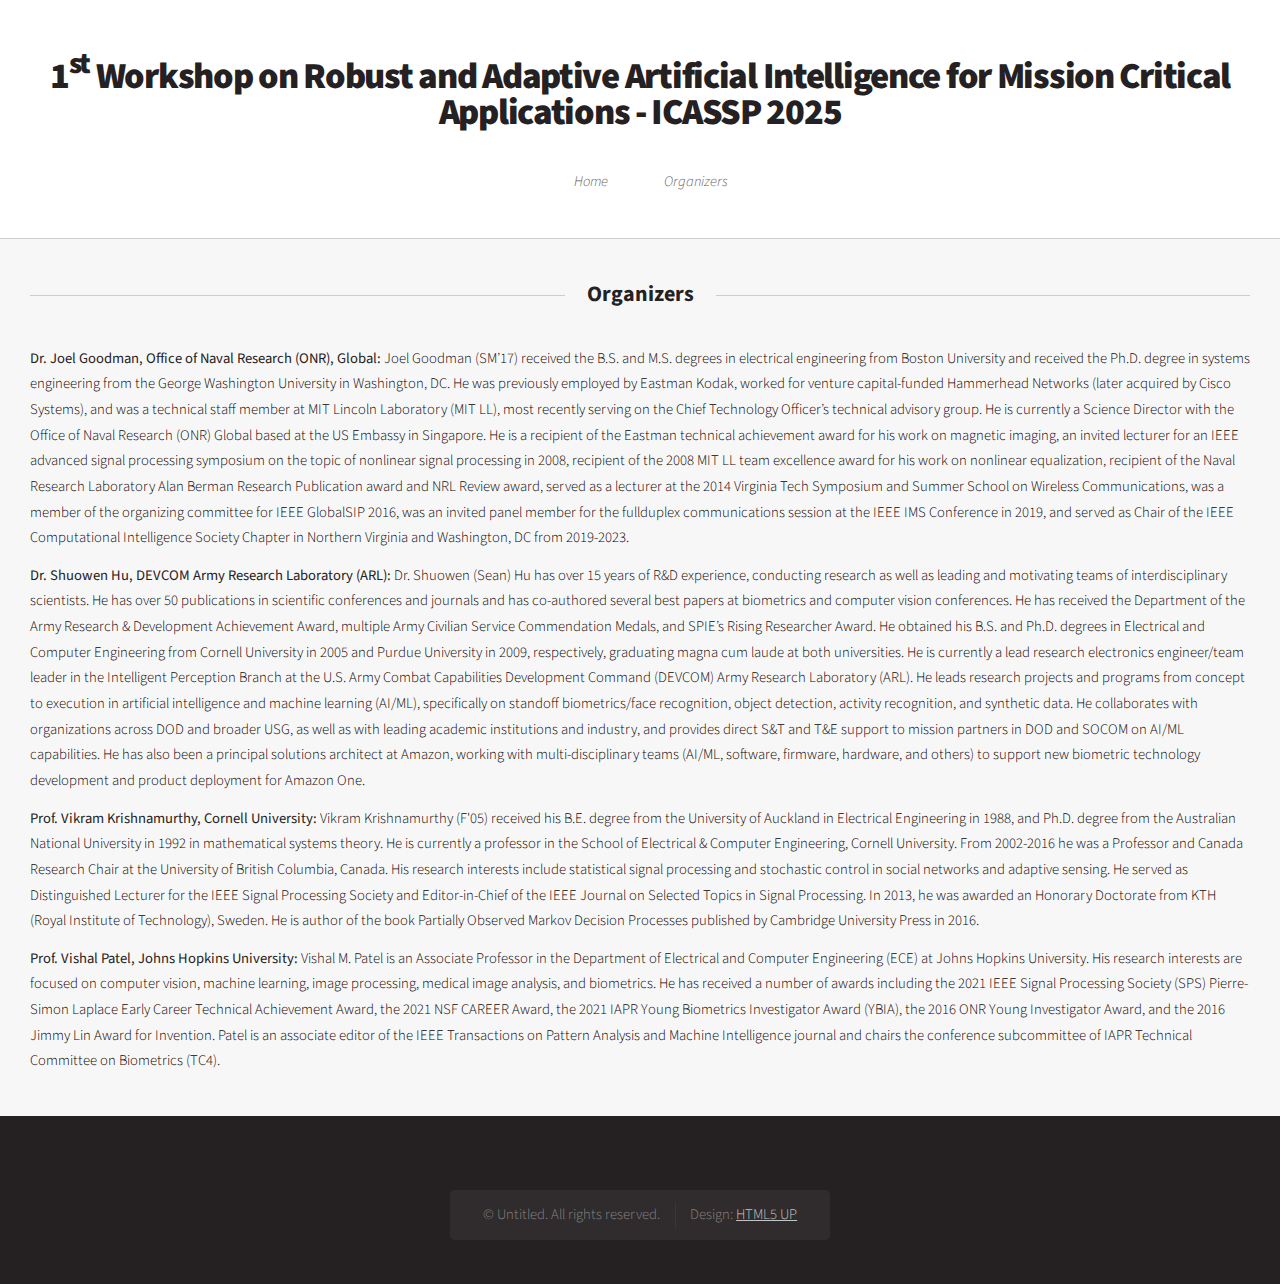
==== organizers.html @ b42a3856 "add website files" ====
<!DOCTYPE HTML>
<!--
	Dopetrope by HTML5 UP
	html5up.net | @ajlkn
	Free for personal and commercial use under the CCA 3.0 license (html5up.net/license)
-->
<html>
	<head>
		<title>Organizers</title>
		<meta charset="utf-8" />
		<meta name="viewport" content="width=device-width, initial-scale=1, user-scalable=no" />
		<link rel="stylesheet" href="assets/css/main.css" />
	</head>
	<body class="index is-preload">
		<div id="page-wrapper">

			<!-- Header -->
				<section id="header">

					<!-- Logo -->
						<h1><a href="index.html">1<sup>st</sup> Workshop on Robust and Adaptive Artificial Intelligence for Mission Critical Applications - ICASSP 2025</a></h1>
					<!-- Nav -->
						<nav id="nav">
							<ul>
                                <li><a href="index.html">Home</a></li>
                                <li><a href="organizers.html">Organizers</a></li>
							</ul>
						</nav>
                </section>
                
			<!-- Main -->
            <section id="main">
                <div class="container">
                    <div class="row">
                        <div class="col-12">

                            <!-- Content -->
                                <section>
                                    <div class="row">
                                        <div class="col-12">
                                            <header class="major">
                                                <h2>Organizers</h2>
                                            </header>
                                            <p><b>Dr. Joel Goodman, Office of Naval Research (ONR), Global: </b>Joel Goodman (SM’17) received the B.S. and M.S. degrees in electrical engineering from Boston University and
                                                received the Ph.D. degree in systems engineering from the George Washington University in Washington, DC.
                                                He was previously employed by Eastman Kodak, worked for venture capital-funded Hammerhead Networks
                                                (later acquired by Cisco Systems), and was a technical staff member at MIT Lincoln Laboratory (MIT LL), most
                                                recently serving on the Chief Technology Officer’s technical advisory group. He is currently a Science Director
                                                with the Office of Naval Research (ONR) Global based at the US Embassy in Singapore. He is a recipient of the
                                                Eastman technical achievement award for his work on magnetic imaging, an invited lecturer for an IEEE
                                                advanced signal processing symposium on the topic of nonlinear signal processing in 2008, recipient of the
                                                2008 MIT LL team excellence award for his work on nonlinear equalization, recipient of the Naval Research
                                                Laboratory Alan Berman Research Publication award and NRL Review award, served as a lecturer at the 2014
                                                
                                                Virginia Tech Symposium and Summer School on Wireless Communications, was a member of the organizing
                                                committee for IEEE GlobalSIP 2016, was an invited panel member for the fullduplex communications session
                                                at the IEEE IMS Conference in 2019, and served as Chair of the IEEE Computational Intelligence Society
                                                Chapter in Northern Virginia and Washington, DC from 2019-2023.
                                            </p>
                                            
                                            <p><b>Dr. Shuowen Hu, DEVCOM Army Research Laboratory (ARL): </b>
                                                Dr. Shuowen (Sean) Hu has over 15 years of R&D experience, conducting research as well as leading and
                                                motivating teams of interdisciplinary scientists. He has over 50 publications in scientific conferences and
                                                journals and has co-authored several best papers at biometrics and computer vision conferences. He has
                                                received the Department of the Army Research & Development Achievement Award, multiple Army Civilian
                                                Service Commendation Medals, and SPIE’s Rising Researcher Award. He obtained his B.S. and Ph.D. degrees
                                                in Electrical and Computer Engineering from Cornell University in 2005 and Purdue University in 2009,
                                                respectively, graduating magna cum laude at both universities. He is currently a lead research electronics
                                                engineer/team leader in the Intelligent Perception Branch at the U.S. Army Combat Capabilities Development
                                                Command (DEVCOM) Army Research Laboratory (ARL). He leads research projects and programs from
                                                concept to execution in artificial intelligence and machine learning (AI/ML), specifically on standoff
                                                biometrics/face recognition, object detection, activity recognition, and synthetic data. He collaborates with
                                                organizations across DOD and broader USG, as well as with leading academic institutions and industry, and
                                                provides direct S&T and T&E support to mission partners in DOD and SOCOM on AI/ML capabilities. He has
                                                also been a principal solutions architect at Amazon, working with multi-disciplinary teams (AI/ML, software,
                                                firmware, hardware, and others) to support new biometric technology development and product deployment
                                                for Amazon One.
                                            </p>

                                            <p>
                                                <b>Prof. Vikram Krishnamurthy, Cornell University: </b>
                                                Vikram Krishnamurthy (F'05) received his B.E. degree from the University of Auckland in Electrical Engineering
                                                in 1988, and Ph.D. degree from the Australian National University
                                                in 1992 in mathematical systems theory. He is currently a professor in the School of Electrical & Computer
                                                Engineering, Cornell University. From 2002-2016 he was a Professor and Canada Research Chair at the
                                                University of British Columbia, Canada. His research interests include statistical signal processing and
                                                stochastic control in social networks and adaptive sensing. He served as Distinguished Lecturer for the IEEE
                                                Signal Processing Society and Editor-in-Chief of the IEEE Journal on Selected Topics in Signal Processing.
                                                In 2013, he was awarded an Honorary Doctorate from KTH (Royal Institute of Technology), Sweden. He is
                                                author of the book Partially Observed Markov Decision Processes published by Cambridge University Press in
                                                2016.
                                            </p>
                                            <p>
                                                <b>Prof. Vishal Patel, Johns Hopkins University: </b>
                                                Vishal M. Patel is an Associate Professor in the Department of Electrical and Computer Engineering (ECE) at
                                                Johns Hopkins University. His research interests are focused on computer vision, machine learning, image
                                                processing, medical image analysis, and biometrics. He has received a number of awards including the 2021
                                                IEEE Signal Processing Society (SPS) Pierre-Simon Laplace Early Career Technical Achievement Award, the
                                                2021 NSF CAREER Award, the 2021 IAPR Young Biometrics Investigator Award (YBIA), the 2016 ONR Young
                                                Investigator Award, and the 2016 Jimmy Lin Award for Invention. Patel is an associate editor of the IEEE
                                                Transactions on Pattern Analysis and Machine Intelligence journal and chairs the conference subcommittee
                                                of IAPR Technical Committee on Biometrics (TC4).
                                            </p>
                                        </div>
                                    </div>
                                </section>
                                
                        </div>
                    </div>
                </div>
            </section>

        <!-- Footer -->
            <section id="footer">
                <div class="container">
                    <div class="row">
                        <div class="col-4 col-12-medium">
                            <!-- <section>
                                <ul class="social">
                                    <li><a class="icon brands fa-facebook-f" href="#"><span class="label">Facebook</span></a></li>
                                    <li><a class="icon brands fa-twitter" href="#"><span class="label">Twitter</span></a></li>
                                    <li><a class="icon brands fa-dribbble" href="#"><span class="label">Dribbble</span></a></li>
                                    <li><a class="icon brands fa-tumblr" href="#"><span class="label">Tumblr</span></a></li>
                                    <li><a class="icon brands fa-linkedin-in" href="#"><span class="label">LinkedIn</span></a></li>
                                </ul>
                            </section> -->
                        </div>
                        <div class="col-12">

                            <!-- Copyright -->
                                <div id="copyright">
                                    <ul class="links">
                                        <li>&copy; Untitled. All rights reserved.</li><li>Design: <a href="http://html5up.net">HTML5 UP</a></li>
                                    </ul>
                                </div>
                        </div>
                    </div>
                </div>
            </section>

    </div>

    <!-- Scripts -->
        <script src="assets/js/jquery.min.js"></script>
        <script src="assets/js/jquery.dropotron.min.js"></script>
        <script src="assets/js/browser.min.js"></script>
        <script src="assets/js/breakpoints.min.js"></script>
        <script src="assets/js/util.js"></script>
        <script src="assets/js/main.js"></script>

</body>
</html>
---- assets/css/main.css ----
@import url("fontawesome-all.min.css");
@import url("https://fonts.googleapis.com/css?family=Source+Sans+Pro:300,400,700,900,300italic");

/*
	Dopetrope by HTML5 UP
	html5up.net | @ajlkn
	Free for personal and commercial use under the CCA 3.0 license (html5up.net/license)
*/

html, body, div, span, applet, object,
iframe, h1, h2, h3, h4, h5, h6, p, blockquote,
pre, a, abbr, acronym, address, big, cite,
code, del, dfn, em, img, ins, kbd, q, s, samp,
small, strike, strong, sub, sup, tt, var, b,
u, i, center, dl, dt, dd, ol, ul, li, fieldset,
form, label, legend, table, caption, tbody,
tfoot, thead, tr, th, td, article, aside,
canvas, details, embed, figure, figcaption,
footer, header, hgroup, menu, nav, output, ruby,
section, summary, time, mark, audio, video {
	margin: 0;
	padding: 0;
	border: 0;
	font-size: 100%;
	font: inherit;
	vertical-align: baseline;}

article, aside, details, figcaption, figure,
footer, header, hgroup, menu, nav, section {
	display: block;}

body {
	line-height: 1;
}

ol, ul {
	list-style: none;
}

blockquote, q {
	quotes: none;
}

	blockquote:before, blockquote:after, q:before, q:after {
		content: '';
		content: none;
	}

table {
	border-collapse: collapse;
	border-spacing: 0;
}

body {
	-webkit-text-size-adjust: none;
}

mark {
	background-color: transparent;
	color: inherit;
}

input::-moz-focus-inner {
	border: 0;
	padding: 0;
}

input, select, textarea {
	-moz-appearance: none;
	-webkit-appearance: none;
	-ms-appearance: none;
	appearance: none;
}

/* Basic */

	html {
		box-sizing: border-box;
	}

	*, *:before, *:after {
		box-sizing: inherit;
	}

	body {
		background: #252122;
		/*background-image: url("images/bg02.png");*/
	}

		body.is-preload *, body.is-preload *:before, body.is-preload *:after {
			-moz-animation: none !important;
			-webkit-animation: none !important;
			-ms-animation: none !important;
			animation: none !important;
			-moz-transition: none !important;
			-webkit-transition: none !important;
			-ms-transition: none !important;
			transition: none !important;
		}

	body, input, textarea, select {
		font-family: 'Source Sans Pro';
		font-weight: 300;
		color: #0c0101;
		font-size: 14pt;
		line-height: 1.75em;
	}

	strong, b {
		color: #252122;
		font-weight: 400;
	}

	i, em {
		font-style: italic;
	}

	sub {
		position: relative;
		top: 0.5em;
		font-size: 0.8em;
	}

	sup {
		position: relative;
		top: -0.5em;
		font-size: 0.8em;
	}

	blockquote {
		border-left: solid 0.75em #dddddd;
		padding: 1em 0 1em 1.5em;
		font-style: italic;
	}

	h1, h2, h3, h4, h5, h6 {
		color: #252122;
		font-weight: 700;
	}

	h1 a, h2 a, h3 a, h4 a, h5 a, h6 a {
		color: inherit;
		text-decoration: none;
	}

	h2 {
		font-size: 1.5em;
	}

	h3 {
		font-size: 1.35em;
	}

	a {
		color: #d52349;
		text-decoration: underline;
	}

		a:hover {
			text-decoration: none;
		}

	br.clear {
		clear: both;
	}

	hr {
		border: 0;
		border-top: solid 1px #dddddd;
		height: 1px;
		margin: 2em 0 2em 0;
	}

	p, ul, ol, dl, table {
		margin-bottom: 0.8em;
	}

/* Container */

	.container {
		margin: 0 auto;
		max-width: 100%;
		width: 70em;
	}

		@media screen and (max-width: 1680px) {

			.container {
				width: 70em;
			}

		}

		@media screen and (max-width: 1280px) {

			.container {
				width: calc(100% - 60px);
			}

		}

		@media screen and (max-width: 980px) {

			.container {
				width: calc(100% - 80px);
			}

		}

		@media screen and (max-width: 736px) {

			.container {
				width: calc(100% - 40px);
			}

		}

/* Row */

	.row {
		display: flex;
		flex-wrap: wrap;
		box-sizing: border-box;
		align-items: stretch;
	}

		.row > * {
			box-sizing: border-box;
		}

		.row.gtr-uniform > * > :last-child {
			margin-bottom: 0;
		}

		.row.aln-left {
			justify-content: flex-start;
		}

		.row.aln-center {
			justify-content: center;
		}

		.row.aln-right {
			justify-content: flex-end;
		}

		.row.aln-top {
			align-items: flex-start;
		}

		.row.aln-middle {
			align-items: center;
		}

		.row.aln-bottom {
			align-items: flex-end;
		}

		.row > .imp {
			order: -1;
		}

		.row > .col-1 {
			width: 8.33333%;
		}

		.row > .off-1 {
			margin-left: 8.33333%;
		}

		.row > .col-2 {
			width: 16.66667%;
		}

		.row > .off-2 {
			margin-left: 16.66667%;
		}

		.row > .col-3 {
			width: 25%;
		}

		.row > .off-3 {
			margin-left: 25%;
		}

		.row > .col-4 {
			width: 33.33333%;
		}

		.row > .off-4 {
			margin-left: 33.33333%;
		}

		.row > .col-5 {
			width: 41.66667%;
		}

		.row > .off-5 {
			margin-left: 41.66667%;
		}

		.row > .col-6 {
			width: 50%;
		}

		.row > .off-6 {
			margin-left: 50%;
		}

		.row > .col-7 {
			width: 58.33333%;
		}

		.row > .off-7 {
			margin-left: 58.33333%;
		}

		.row > .col-8 {
			width: 66.66667%;
		}

		.row > .off-8 {
			margin-left: 66.66667%;
		}

		.row > .col-9 {
			width: 75%;
		}

		.row > .off-9 {
			margin-left: 75%;
		}

		.row > .col-10 {
			width: 83.33333%;
		}

		.row > .off-10 {
			margin-left: 83.33333%;
		}

		.row > .col-11 {
			width: 91.66667%;
		}

		.row > .off-11 {
			margin-left: 91.66667%;
		}

		.row > .col-12 {
			width: 100%;
		}

		.row > .off-12 {
			margin-left: 100%;
		}

		.row.gtr-0 {
			margin-top: 0px;
			margin-left: 0px;
		}

			.row.gtr-0 > * {
				padding: 0px 0 0 0px;
			}

			.row.gtr-0.gtr-uniform {
				margin-top: 0px;
			}

				.row.gtr-0.gtr-uniform > * {
					padding-top: 0px;
				}

		.row.gtr-25 {
			margin-top: -12.5px;
			margin-left: -12.5px;
		}

			.row.gtr-25 > * {
				padding: 12.5px 0 0 12.5px;
			}

			.row.gtr-25.gtr-uniform {
				margin-top: -12.5px;
			}

				.row.gtr-25.gtr-uniform > * {
					padding-top: 12.5px;
				}

		.row.gtr-50 {
			margin-top: -25px;
			margin-left: -25px;
		}

			.row.gtr-50 > * {
				padding: 25px 0 0 25px;
			}

			.row.gtr-50.gtr-uniform {
				margin-top: -25px;
			}

				.row.gtr-50.gtr-uniform > * {
					padding-top: 25px;
				}

		.row {
			margin-top: -50px;
			margin-left: -50px;
		}

			.row > * {
				padding: 50px 0 0 50px;
			}

			.row.gtr-uniform {
				margin-top: -50px;
			}

				.row.gtr-uniform > * {
					padding-top: 50px;
				}

		.row.gtr-150 {
			margin-top: -75px;
			margin-left: -75px;
		}

			.row.gtr-150 > * {
				padding: 75px 0 0 75px;
			}

			.row.gtr-150.gtr-uniform {
				margin-top: -75px;
			}

				.row.gtr-150.gtr-uniform > * {
					padding-top: 75px;
				}

		.row.gtr-200 {
			margin-top: -100px;
			margin-left: -100px;
		}

			.row.gtr-200 > * {
				padding: 100px 0 0 100px;
			}

			.row.gtr-200.gtr-uniform {
				margin-top: -100px;
			}

				.row.gtr-200.gtr-uniform > * {
					padding-top: 100px;
				}

		@media screen and (max-width: 1680px) {

			.row {
				display: flex;
				flex-wrap: wrap;
				box-sizing: border-box;
				align-items: stretch;
			}

				.row > * {
					box-sizing: border-box;
				}

				.row.gtr-uniform > * > :last-child {
					margin-bottom: 0;
				}

				.row.aln-left {
					justify-content: flex-start;
				}

				.row.aln-center {
					justify-content: center;
				}

				.row.aln-right {
					justify-content: flex-end;
				}

				.row.aln-top {
					align-items: flex-start;
				}

				.row.aln-middle {
					align-items: center;
				}

				.row.aln-bottom {
					align-items: flex-end;
				}

				.row > .imp-xlarge {
					order: -1;
				}

				.row > .col-1-xlarge {
					width: 8.33333%;
				}

				.row > .off-1-xlarge {
					margin-left: 8.33333%;
				}

				.row > .col-2-xlarge {
					width: 16.66667%;
				}

				.row > .off-2-xlarge {
					margin-left: 16.66667%;
				}

				.row > .col-3-xlarge {
					width: 25%;
				}

				.row > .off-3-xlarge {
					margin-left: 25%;
				}

				.row > .col-4-xlarge {
					width: 33.33333%;
				}

				.row > .off-4-xlarge {
					margin-left: 33.33333%;
				}

				.row > .col-5-xlarge {
					width: 41.66667%;
				}

				.row > .off-5-xlarge {
					margin-left: 41.66667%;
				}

				.row > .col-6-xlarge {
					width: 50%;
				}

				.row > .off-6-xlarge {
					margin-left: 50%;
				}

				.row > .col-7-xlarge {
					width: 58.33333%;
				}

				.row > .off-7-xlarge {
					margin-left: 58.33333%;
				}

				.row > .col-8-xlarge {
					width: 66.66667%;
				}

				.row > .off-8-xlarge {
					margin-left: 66.66667%;
				}

				.row > .col-9-xlarge {
					width: 75%;
				}

				.row > .off-9-xlarge {
					margin-left: 75%;
				}

				.row > .col-10-xlarge {
					width: 83.33333%;
				}

				.row > .off-10-xlarge {
					margin-left: 83.33333%;
				}

				.row > .col-11-xlarge {
					width: 91.66667%;
				}

				.row > .off-11-xlarge {
					margin-left: 91.66667%;
				}

				.row > .col-12-xlarge {
					width: 100%;
				}

				.row > .off-12-xlarge {
					margin-left: 100%;
				}

				.row.gtr-0 {
					margin-top: 0px;
					margin-left: 0px;
				}

					.row.gtr-0 > * {
						padding: 0px 0 0 0px;
					}

					.row.gtr-0.gtr-uniform {
						margin-top: 0px;
					}

						.row.gtr-0.gtr-uniform > * {
							padding-top: 0px;
						}

				.row.gtr-25 {
					margin-top: -12.5px;
					margin-left: -12.5px;
				}

					.row.gtr-25 > * {
						padding: 12.5px 0 0 12.5px;
					}

					.row.gtr-25.gtr-uniform {
						margin-top: -12.5px;
					}

						.row.gtr-25.gtr-uniform > * {
							padding-top: 12.5px;
						}

				.row.gtr-50 {
					margin-top: -25px;
					margin-left: -25px;
				}

					.row.gtr-50 > * {
						padding: 25px 0 0 25px;
					}

					.row.gtr-50.gtr-uniform {
						margin-top: -25px;
					}

						.row.gtr-50.gtr-uniform > * {
							padding-top: 25px;
						}

				.row {
					margin-top: -50px;
					margin-left: -50px;
				}

					.row > * {
						padding: 50px 0 0 50px;
					}

					.row.gtr-uniform {
						margin-top: -50px;
					}

						.row.gtr-uniform > * {
							padding-top: 50px;
						}

				.row.gtr-150 {
					margin-top: -75px;
					margin-left: -75px;
				}

					.row.gtr-150 > * {
						padding: 75px 0 0 75px;
					}

					.row.gtr-150.gtr-uniform {
						margin-top: -75px;
					}

						.row.gtr-150.gtr-uniform > * {
							padding-top: 75px;
						}

				.row.gtr-200 {
					margin-top: -100px;
					margin-left: -100px;
				}

					.row.gtr-200 > * {
						padding: 100px 0 0 100px;
					}

					.row.gtr-200.gtr-uniform {
						margin-top: -100px;
					}

						.row.gtr-200.gtr-uniform > * {
							padding-top: 100px;
						}

		}

		@media screen and (max-width: 1280px) {

			.row {
				display: flex;
				flex-wrap: wrap;
				box-sizing: border-box;
				align-items: stretch;
			}

				.row > * {
					box-sizing: border-box;
				}

				.row.gtr-uniform > * > :last-child {
					margin-bottom: 0;
				}

				.row.aln-left {
					justify-content: flex-start;
				}

				.row.aln-center {
					justify-content: center;
				}

				.row.aln-right {
					justify-content: flex-end;
				}

				.row.aln-top {
					align-items: flex-start;
				}

				.row.aln-middle {
					align-items: center;
				}

				.row.aln-bottom {
					align-items: flex-end;
				}

				.row > .imp-large {
					order: -1;
				}

				.row > .col-1-large {
					width: 8.33333%;
				}

				.row > .off-1-large {
					margin-left: 8.33333%;
				}

				.row > .col-2-large {
					width: 16.66667%;
				}

				.row > .off-2-large {
					margin-left: 16.66667%;
				}

				.row > .col-3-large {
					width: 25%;
				}

				.row > .off-3-large {
					margin-left: 25%;
				}

				.row > .col-4-large {
					width: 33.33333%;
				}

				.row > .off-4-large {
					margin-left: 33.33333%;
				}

				.row > .col-5-large {
					width: 41.66667%;
				}

				.row > .off-5-large {
					margin-left: 41.66667%;
				}

				.row > .col-6-large {
					width: 50%;
				}

				.row > .off-6-large {
					margin-left: 50%;
				}

				.row > .col-7-large {
					width: 58.33333%;
				}

				.row > .off-7-large {
					margin-left: 58.33333%;
				}

				.row > .col-8-large {
					width: 66.66667%;
				}

				.row > .off-8-large {
					margin-left: 66.66667%;
				}

				.row > .col-9-large {
					width: 75%;
				}

				.row > .off-9-large {
					margin-left: 75%;
				}

				.row > .col-10-large {
					width: 83.33333%;
				}

				.row > .off-10-large {
					margin-left: 83.33333%;
				}

				.row > .col-11-large {
					width: 91.66667%;
				}

				.row > .off-11-large {
					margin-left: 91.66667%;
				}

				.row > .col-12-large {
					width: 100%;
				}

				.row > .off-12-large {
					margin-left: 100%;
				}

				.row.gtr-0 {
					margin-top: 0px;
					margin-left: 0px;
				}

					.row.gtr-0 > * {
						padding: 0px 0 0 0px;
					}

					.row.gtr-0.gtr-uniform {
						margin-top: 0px;
					}

						.row.gtr-0.gtr-uniform > * {
							padding-top: 0px;
						}

				.row.gtr-25 {
					margin-top: -7.5px;
					margin-left: -7.5px;
				}

					.row.gtr-25 > * {
						padding: 7.5px 0 0 7.5px;
					}

					.row.gtr-25.gtr-uniform {
						margin-top: -7.5px;
					}

						.row.gtr-25.gtr-uniform > * {
							padding-top: 7.5px;
						}

				.row.gtr-50 {
					margin-top: -15px;
					margin-left: -15px;
				}

					.row.gtr-50 > * {
						padding: 15px 0 0 15px;
					}

					.row.gtr-50.gtr-uniform {
						margin-top: -15px;
					}

						.row.gtr-50.gtr-uniform > * {
							padding-top: 15px;
						}

				.row {
					margin-top: -30px;
					margin-left: -30px;
				}

					.row > * {
						padding: 30px 0 0 30px;
					}

					.row.gtr-uniform {
						margin-top: -30px;
					}

						.row.gtr-uniform > * {
							padding-top: 30px;
						}

				.row.gtr-150 {
					margin-top: -45px;
					margin-left: -45px;
				}

					.row.gtr-150 > * {
						padding: 45px 0 0 45px;
					}

					.row.gtr-150.gtr-uniform {
						margin-top: -45px;
					}

						.row.gtr-150.gtr-uniform > * {
							padding-top: 45px;
						}

				.row.gtr-200 {
					margin-top: -60px;
					margin-left: -60px;
				}

					.row.gtr-200 > * {
						padding: 60px 0 0 60px;
					}

					.row.gtr-200.gtr-uniform {
						margin-top: -60px;
					}

						.row.gtr-200.gtr-uniform > * {
							padding-top: 60px;
						}

		}

		@media screen and (max-width: 980px) {

			.row {
				display: flex;
				flex-wrap: wrap;
				box-sizing: border-box;
				align-items: stretch;
			}

				.row > * {
					box-sizing: border-box;
				}

				.row.gtr-uniform > * > :last-child {
					margin-bottom: 0;
				}

				.row.aln-left {
					justify-content: flex-start;
				}

				.row.aln-center {
					justify-content: center;
				}

				.row.aln-right {
					justify-content: flex-end;
				}

				.row.aln-top {
					align-items: flex-start;
				}

				.row.aln-middle {
					align-items: center;
				}

				.row.aln-bottom {
					align-items: flex-end;
				}

				.row > .imp-medium {
					order: -1;
				}

				.row > .col-1-medium {
					width: 8.33333%;
				}

				.row > .off-1-medium {
					margin-left: 8.33333%;
				}

				.row > .col-2-medium {
					width: 16.66667%;
				}

				.row > .off-2-medium {
					margin-left: 16.66667%;
				}

				.row > .col-3-medium {
					width: 25%;
				}

				.row > .off-3-medium {
					margin-left: 25%;
				}

				.row > .col-4-medium {
					width: 33.33333%;
				}

				.row > .off-4-medium {
					margin-left: 33.33333%;
				}

				.row > .col-5-medium {
					width: 41.66667%;
				}

				.row > .off-5-medium {
					margin-left: 41.66667%;
				}

				.row > .col-6-medium {
					width: 50%;
				}

				.row > .off-6-medium {
					margin-left: 50%;
				}

				.row > .col-7-medium {
					width: 58.33333%;
				}

				.row > .off-7-medium {
					margin-left: 58.33333%;
				}

				.row > .col-8-medium {
					width: 66.66667%;
				}

				.row > .off-8-medium {
					margin-left: 66.66667%;
				}

				.row > .col-9-medium {
					width: 75%;
				}

				.row > .off-9-medium {
					margin-left: 75%;
				}

				.row > .col-10-medium {
					width: 83.33333%;
				}

				.row > .off-10-medium {
					margin-left: 83.33333%;
				}

				.row > .col-11-medium {
					width: 91.66667%;
				}

				.row > .off-11-medium {
					margin-left: 91.66667%;
				}

				.row > .col-12-medium {
					width: 100%;
				}

				.row > .off-12-medium {
					margin-left: 100%;
				}

				.row.gtr-0 {
					margin-top: 0px;
					margin-left: 0px;
				}

					.row.gtr-0 > * {
						padding: 0px 0 0 0px;
					}

					.row.gtr-0.gtr-uniform {
						margin-top: 0px;
					}

						.row.gtr-0.gtr-uniform > * {
							padding-top: 0px;
						}

				.row.gtr-25 {
					margin-top: -10px;
					margin-left: -10px;
				}

					.row.gtr-25 > * {
						padding: 10px 0 0 10px;
					}

					.row.gtr-25.gtr-uniform {
						margin-top: -10px;
					}

						.row.gtr-25.gtr-uniform > * {
							padding-top: 10px;
						}

				.row.gtr-50 {
					margin-top: -20px;
					margin-left: -20px;
				}

					.row.gtr-50 > * {
						padding: 20px 0 0 20px;
					}

					.row.gtr-50.gtr-uniform {
						margin-top: -20px;
					}

						.row.gtr-50.gtr-uniform > * {
							padding-top: 20px;
						}

				.row {
					margin-top: -40px;
					margin-left: -40px;
				}

					.row > * {
						padding: 40px 0 0 40px;
					}

					.row.gtr-uniform {
						margin-top: -40px;
					}

						.row.gtr-uniform > * {
							padding-top: 40px;
						}

				.row.gtr-150 {
					margin-top: -60px;
					margin-left: -60px;
				}

					.row.gtr-150 > * {
						padding: 60px 0 0 60px;
					}

					.row.gtr-150.gtr-uniform {
						margin-top: -60px;
					}

						.row.gtr-150.gtr-uniform > * {
							padding-top: 60px;
						}

				.row.gtr-200 {
					margin-top: -80px;
					margin-left: -80px;
				}

					.row.gtr-200 > * {
						padding: 80px 0 0 80px;
					}

					.row.gtr-200.gtr-uniform {
						margin-top: -80px;
					}

						.row.gtr-200.gtr-uniform > * {
							padding-top: 80px;
						}

		}

		@media screen and (max-width: 736px) {

			.row {
				display: flex;
				flex-wrap: wrap;
				box-sizing: border-box;
				align-items: stretch;
			}

				.row > * {
					box-sizing: border-box;
				}

				.row.gtr-uniform > * > :last-child {
					margin-bottom: 0;
				}

				.row.aln-left {
					justify-content: flex-start;
				}

				.row.aln-center {
					justify-content: center;
				}

				.row.aln-right {
					justify-content: flex-end;
				}

				.row.aln-top {
					align-items: flex-start;
				}

				.row.aln-middle {
					align-items: center;
				}

				.row.aln-bottom {
					align-items: flex-end;
				}

				.row > .imp-small {
					order: -1;
				}

				.row > .col-1-small {
					width: 8.33333%;
				}

				.row > .off-1-small {
					margin-left: 8.33333%;
				}

				.row > .col-2-small {
					width: 16.66667%;
				}

				.row > .off-2-small {
					margin-left: 16.66667%;
				}

				.row > .col-3-small {
					width: 25%;
				}

				.row > .off-3-small {
					margin-left: 25%;
				}

				.row > .col-4-small {
					width: 33.33333%;
				}

				.row > .off-4-small {
					margin-left: 33.33333%;
				}

				.row > .col-5-small {
					width: 41.66667%;
				}

				.row > .off-5-small {
					margin-left: 41.66667%;
				}

				.row > .col-6-small {
					width: 50%;
				}

				.row > .off-6-small {
					margin-left: 50%;
				}

				.row > .col-7-small {
					width: 58.33333%;
				}

				.row > .off-7-small {
					margin-left: 58.33333%;
				}

				.row > .col-8-small {
					width: 66.66667%;
				}

				.row > .off-8-small {
					margin-left: 66.66667%;
				}

				.row > .col-9-small {
					width: 75%;
				}

				.row > .off-9-small {
					margin-left: 75%;
				}

				.row > .col-10-small {
					width: 83.33333%;
				}

				.row > .off-10-small {
					margin-left: 83.33333%;
				}

				.row > .col-11-small {
					width: 91.66667%;
				}

				.row > .off-11-small {
					margin-left: 91.66667%;
				}

				.row > .col-12-small {
					width: 100%;
				}

				.row > .off-12-small {
					margin-left: 100%;
				}

				.row.gtr-0 {
					margin-top: 0px;
					margin-left: 0px;
				}

					.row.gtr-0 > * {
						padding: 0px 0 0 0px;
					}

					.row.gtr-0.gtr-uniform {
						margin-top: 0px;
					}

						.row.gtr-0.gtr-uniform > * {
							padding-top: 0px;
						}

				.row.gtr-25 {
					margin-top: -5px;
					margin-left: -5px;
				}

					.row.gtr-25 > * {
						padding: 5px 0 0 5px;
					}

					.row.gtr-25.gtr-uniform {
						margin-top: -5px;
					}

						.row.gtr-25.gtr-uniform > * {
							padding-top: 5px;
						}

				.row.gtr-50 {
					margin-top: -10px;
					margin-left: -10px;
				}

					.row.gtr-50 > * {
						padding: 10px 0 0 10px;
					}

					.row.gtr-50.gtr-uniform {
						margin-top: -10px;
					}

						.row.gtr-50.gtr-uniform > * {
							padding-top: 10px;
						}

				.row {
					margin-top: -20px;
					margin-left: -20px;
				}

					.row > * {
						padding: 20px 0 0 20px;
					}

					.row.gtr-uniform {
						margin-top: -20px;
					}

						.row.gtr-uniform > * {
							padding-top: 20px;
						}

				.row.gtr-150 {
					margin-top: -30px;
					margin-left: -30px;
				}

					.row.gtr-150 > * {
						padding: 30px 0 0 30px;
					}

					.row.gtr-150.gtr-uniform {
						margin-top: -30px;
					}

						.row.gtr-150.gtr-uniform > * {
							padding-top: 30px;
						}

				.row.gtr-200 {
					margin-top: -40px;
					margin-left: -40px;
				}

					.row.gtr-200 > * {
						padding: 40px 0 0 40px;
					}

					.row.gtr-200.gtr-uniform {
						margin-top: -40px;
					}

						.row.gtr-200.gtr-uniform > * {
							padding-top: 40px;
						}

		}

/* Form */

	form label {
		display: block;
		color: #252122;
		font-weight: 400;
		margin: 0 0 0.5em 0;
	}

	form input[type=text],
	form input[type=email],
	form input[type=password],
	form select,
	form textarea {
		-webkit-appearance: none;
		display: block;
		border: 0;
		padding: 0.75em 1em;
		font-size: 1em;
		border-radius: 5px;
		border: solid 1px #dddddd;
		background: #fff;
		width: 100%;
	}

		form input[type=text]:focus,
		form input[type=email]:focus,
		form input[type=password]:focus,
		form select:focus,
		form textarea:focus {
			box-shadow: inset 0px 0px 1px 1px #43bff0;
		}

	form textarea {
		height: 15em;
	}

	form ::-webkit-input-placeholder {
		color: #555 !important;
	}

	form :-moz-placeholder {
		color: #555 !important;
	}

	form ::-moz-placeholder {
		color: #555 !important;
	}

	form :-ms-input-placeholder {
		color: #555 !important;
	}

	form ::-moz-focus-inner {
		border: 0;
	}

/* Tables */

	table {
		width: 100%;
	}

		table tr {
			border-top: solid 1px #dddddd;
		}

			table tr:first-child {
				border-top: 0;
			}

		table td {
			padding: 0.5em 1em 0.5em 1em;
		}

		table th {
			text-align: left;
			padding: 0.5em 1em 0.5em 1em;
			font-weight: 700;
			margin: 0 0 1em 0;
		}

		table thead {
			border-bottom: solid 2px #dddddd;
		}

/* Section/Article */

	section, article {
		margin-bottom: 2.5em;
	}

		section > :last-child, section:last-child, article > :last-child, article:last-child {
			margin-bottom: 0;
		}

	header {
		margin: 0 0 1.5em 0;
	}

		header > p {
			display: block;
			font-style: italic;
			margin: 0.5em 0 0 0;
			padding-bottom: 0.5em;
		}

		header.major {
			position: relative;
			text-align: center;
			border-top: solid 1px #ccc;
			top: 1em;
			margin: 0 0 3em 0;
		}

			header.major h2 {
				background: #fff;
				position: relative;
				top: -0.65em;
				display: inline;
				margin: 0;
				padding: 0 1em 0 1em;
			}

	footer {
		margin: 2.25em 0 0 0;
	}

/* Box */

	.box {
		background: #ffffff;
		border-bottom: solid 1px #ccc;
		padding: 2.75em 1.75em 2.75em 1.75em;
	}

		.box .image.featured {
			position: relative;
			width: auto;
			left: 1.75em;
			top: 1.75em;
			margin: -4.5em 0 4.25em -3.5em;
		}

		.box.post header {
			padding-top: 1em;
			margin: 0 0 2em 0;
		}

		.box.post h2 {
			font-size: 2.5em;
			letter-spacing: -0.015em;
		}

		.box.post header > p {
			margin-top: 1.25em;
			font-size: 1.25em;
		}

		.box footer ul.actions {
			margin-bottom: 0;
		}

/* Button */

	input[type="button"],
	input[type="submit"],
	input[type="reset"],
	button,
	.button {
		-webkit-appearance: none;
		display: inline-block;
		text-decoration: none;
		cursor: pointer;
		border: 0;
		border-radius: 5px;
		background: #d52349;
		color: #fff !important;
		font-weight: 700;
		outline: 0;
		font-size: 1.1em;
		padding: 0.65em 1.5em 0.65em 1.5em;
		text-align: center;
		-moz-transition: background-color .25s ease-in-out;
		-webkit-transition: background-color .25s ease-in-out;
		-ms-transition: background-color .25s ease-in-out;
		transition: background-color .25s ease-in-out;
	}

		input[type="button"]:hover,
		input[type="submit"]:hover,
		input[type="reset"]:hover,
		button:hover,
		.button:hover {
			background: #e53359;
		}

		input[type="button"]:active,
		input[type="submit"]:active,
		input[type="reset"]:active,
		button:active,
		.button:active {
			background: #c51349;
		}

		input[type="button"].alt,
		input[type="submit"].alt,
		input[type="reset"].alt,
		button.alt,
		.button.alt {
			background: #252122;
		}

			input[type="button"].alt:hover,
			input[type="submit"].alt:hover,
			input[type="reset"].alt:hover,
			button.alt:hover,
			.button.alt:hover {
				background: #353132;
			}

			input[type="button"].alt:active,
			input[type="submit"].alt:active,
			input[type="reset"].alt:active,
			button.alt:active,
			.button.alt:active {
				background: #151112;
			}

		input[type="button"].icon:before,
		input[type="submit"].icon:before,
		input[type="reset"].icon:before,
		button.icon:before,
		.button.icon:before {
			opacity: 0.35;
			position: relative;
			top: 0.05em;
			margin-right: 0.75em;
		}

		input[type="button"].large,
		input[type="submit"].large,
		input[type="reset"].large,
		button.large,
		.button.large {
			font-size: 1.5em;
			padding: 0.75em 1.5em 0.75em 1.5em;
		}

/* Image */

	.image {
		display: inline-block;
		outline: 0;
	}

		.image img {
			display: block;
			width: 100%;
		}

		.image.centered {
			display: block;
			margin: 0 0 2em 0;
		}

			.image.centered img {
				margin: 0 auto;
				width: auto;
			}

		.image.featured {
			display: block;
			width: 100%;
			margin: 0 0 2em 0;
		}

		.image.left {
			float: left;
			margin: 0 2em 2em 0;
		}

/* List */

	ul {
		list-style: disc;
		padding-left: 1em;
	}

		ul li {
			padding-left: 0.5em;
		}

	ol {
		list-style: decimal;
		padding-left: 1.25em;
	}

		ol li {
			padding-left: 0.25em;
		}

/* Actions */

	ul.actions {
		list-style: none;
		padding-left: 0;
	}

		ul.actions li {
			display: inline-block;
			margin-left: 1em;
			padding-left: 0;
		}

			ul.actions li:first-child {
				margin-left: 0;
			}

/* Links */

	ul.links {
		list-style: none;
		padding-left: 0;
	}

		ul.links li {
			display: inline-block;
			border-left: solid 1px rgba(255, 255, 255, 0.05);
			padding: 0 0 0 1em;
			margin: 0 0 0 1em;
		}

			ul.links li:first-child {
				border-left: 0;
				padding-left: 0;
				margin-left: 0;
			}

/* Contact */

	ul.contact {
		list-style: none;
		padding-left: 0;
	}

		ul.contact li {
			position: relative;
			border-top: solid 1px #ddd;
			padding: 1.3em 0 1.3em 7em;
		}

			ul.contact li h3 {
				position: absolute;
				left: 0;
				top: 1.3em;
				font-size: 1.1em;
			}

			ul.contact li p {
				margin: 0;
			}

			ul.contact li:first-child {
				padding-top: 0;
				border-top: 0;
			}

				ul.contact li:first-child h3 {
					top: 0;
				}

/* Dates */

	ul.dates {
		list-style: none;
		padding-left: 0;
	}

		ul.dates li {
			position: relative;
			border-top: solid 1px #ddd;
			padding: 1.3em 0 1.3em 6.75em;
		}

		ul.dates .date {
			display: block;
			position: absolute;
			left: 0;
			top: 1.3em;
			background-color: #d52349;
			height: 3.5em;
			text-align: center;
			color: #fff;
			line-height: 1em;
			border-top-left-radius: 5px;
			border-bottom-left-radius: 5px;
			padding: 0.5em 0.75em 0 1em;
		}

			ul.dates .date:after {
				content: '';
				position: absolute;
				bottom: 0;
				right: -1.2em;
				border-left: solid 1.25em #d52349;
				border-top: solid 1.8em transparent;
				border-bottom: solid 1.8em transparent;
			}

			ul.dates .date strong {
				display: block;
				font-size: 1.75em;
				padding-top: 0.15em;
			}

		ul.dates h3 {
			font-size: 1.1em;
		}

		ul.dates p {
			margin: 0;
		}

		ul.dates li:first-child {
			border-top: 0;
			padding-top: 0;
		}

			ul.dates li:first-child .date {
				top: 0;
			}

/* Divided */

	ul.divided {
		list-style: none;
		padding-left: 0;
	}

		ul.divided li {
			border-top: solid 1px #ddd;
			padding: 1em 0 1em 0;
		}

			ul.divided li:first-child {
				border-top: 0;
				padding-top: 0;
			}

/* Social */

	ul.social {
		list-style: none;
		padding-left: 0;
		overflow: hidden;
		cursor: default;
		margin: 0 0 3.25em 0;
	}

		ul.social li {
			display: inline-block;
			padding-left: 0;
			margin-left: 0.75em;
		}

			ul.social li:first-child {
				margin-left: 0;
			}

			ul.social li a {
				display: inline-block;
				width: 3em;
				height: 3em;
				text-align: center;
				border-radius: 5px;
				background: #888;
				-moz-transition: background-color .25s ease-in-out;
				-webkit-transition: background-color .25s ease-in-out;
				-ms-transition: background-color .25s ease-in-out;
				transition: background-color .25s ease-in-out;
			}

				ul.social li a:before {
					color: #fff;
					font-size: 2em;
					line-height: 1.5em;
				}

				ul.social li a.fa-facebook {
					background: #3c5a98;
				}

					ul.social li a.fa-facebook:hover {
						background: #4c6aa8;
					}

				ul.social li a.fa-twitter {
					background: #2daae4;
				}

					ul.social li a.fa-twitter:hover {
						background: #3dbaf4;
					}

				ul.social li a.fa-dribbble {
					background: #c4376b;
				}

					ul.social li a.fa-dribbble:hover {
						background: #d4477b;
					}

				ul.social li a.fa-linkedin {
					background: #006599;
				}

					ul.social li a.fa-linkedin:hover {
						background: #1075a9;
					}

				ul.social li a.fa-tumblr {
					background: #2b4661;
				}

					ul.social li a.fa-tumblr:hover {
						background: #3b5671;
					}

				ul.social li a.fa-google-plus {
					background: #da2713;
				}

					ul.social li a.fa-google-plus:hover {
						background: #ea3723;
					}

/* Icons */

	.icon {
		text-decoration: none;
		position: relative;
		text-decoration: none;
	}

		.icon:before {
			-moz-osx-font-smoothing: grayscale;
			-webkit-font-smoothing: antialiased;
			display: inline-block;
			font-style: normal;
			font-variant: normal;
			text-rendering: auto;
			line-height: 1;
			text-transform: none !important;
			font-family: 'Font Awesome 5 Free';
			font-weight: 400;
		}

		.icon.solid:before {
			font-weight: 900;
		}

		.icon.brands:before {
			font-family: 'Font Awesome 5 Brands';
		}

		.icon:before {
			line-height: inherit;
		}

		.icon > .label {
			display: none;
		}

		.icon.featured {
			position: relative;
			display: inline-block;
			background-color: #d52349;
			width: 9em;
			padding: 1.75em 0 0.75em 0;
			border-top-left-radius: 5px;
			border-top-right-radius: 5px;
			margin: 0 0 4.5em 0;
			cursor: default;
		}

			.icon.featured:before {
				font-size: 4.5em;
				line-height: 1em;
				color: #fff;
			}

			.icon.featured:after {
				content: '';
				position: absolute;
				bottom: -1.95em;
				left: 0;
				border-top: solid 2em #d52349;
				border-left: solid 4.5em transparent;
				border-right: solid 4.5em transparent;
			}

			.icon.featured.alt {
				background-color: #252122;
			}

				.icon.featured.alt:after {
					border-top-color: #252122;
				}

			.icon.featured.alt2 {
				background-color: #827a7c;
			}

				.icon.featured.alt2:after {
					border-top-color: #827a7c;
				}

/* Page Wrapper */

	#page-wrapper > section {
		margin-bottom: 0;
	}

/* Header */

	#header {
		position: relative;
		background: #ffffff;
		border-bottom: solid 1px #ccc;
		padding: 5em 0 4em 0;
		text-align: center;
	}

		#header h1 {
			color: #252122;
			font-weight: 900;
			font-size: 2.5em;
			letter-spacing: -0.035em;
			line-height: 1;
		}

/* Nav */

	#nav {
		margin: 2.5em 0 0 0;
	}

		#nav > ul {
			margin: 0;
		}

			#nav > ul > li {
				display: inline-block;
				font-style: italic;
				margin: 0 0.35em 0 0.35em;
			}

				#nav > ul > li > ul {
					display: none;
				}

				#nav > ul > li > a {
					border-radius: 5px;
					color: #5d5d5d;
					text-decoration: none;
					padding: 0.6em 1.2em 0.6em 1.2em;
					-moz-transition: background-color .25s ease-in-out;
					-webkit-transition: background-color .25s ease-in-out;
					-ms-transition: background-color .25s ease-in-out;
					transition: background-color .25s ease-in-out;
					outline: 0;
				}

				#nav > ul > li:hover > a, #nav > ul > li.active > a {
					background: #f3f3f3;
				}

				#nav > ul > li.current > a {
					background: #d52349;
					color: #fff !important;
					font-weight: 700;
				}

	.dropotron {
		border-radius: 5px;
		background-color: #252122;
		background-color: rgba(34, 30, 31, 0.98);
		padding: 1.25em 1.5em 1.25em 1.5em;
		font-style: italic;
		min-width: 13em;
		box-shadow: 0px 8px 15px 0px rgba(0, 0, 0, 0.5);
		text-align: left;
		margin-top: -1.25em;
		margin-left: -1px;
		list-style: none;
	}

		.dropotron a, .dropotron span {
			color: #aaa;
			text-decoration: none;
			-moz-transition: color .25s ease-in-out;
			-webkit-transition: color .25s ease-in-out;
			-ms-transition: color .25s ease-in-out;
			transition: color .25s ease-in-out;
		}

		.dropotron li {
			padding: 0.25em 0 0.25em 0;
		}

			.dropotron li:hover > a, .dropotron li:hover > span {
				color: #fff;
			}

		.dropotron.level-0 {
			margin-top: 2em;
		}

			.dropotron.level-0:before {
				content: '';
				display: block;
				position: absolute;
				left: 50%;
				margin-left: -10px;
				top: -9px;
				border-left: solid 10px transparent;
				border-right: solid 10px transparent;
				border-bottom: solid 10px #252122;
				border-bottom-color: rgba(34, 30, 31, 0.98);
			}

/* Banner */

	#banner {
		background: #CCE8F4 url("../../images/pic01.jpg");
		background-position: center center;
		background-size: auto 100%;
		background-repeat: no-repeat;
		text-align: center;
		position: relative;
		padding: 8em 0;
		margin: 4em 0 0 0;
	}

		#banner header {
			background-color: rgba(34, 30, 31, 0.98);
			display: inline-block;
			padding: 2.5em 5em;
			border-radius: 5px;
		}

			#banner header h2 {
				color: #fff;
				font-weight: 700;
				font-size: 2.5em;
				margin: 0 0 0.65em 0;
			}

			#banner header p {
				color: #d52349;
				padding: 0;
				font-style: normal;
				margin: 0;
				font-size: 1.5em;
			}

/* Intro */

	#intro {
		text-align: center;
		overflow: hidden;
	}

		#intro section {
			margin: 3em 0;
			padding: 2.5em 0;
		}

		#intro h2 {
			font-size: 1.75em;
		}

		#intro p {
			margin: 0;
		}

		#intro .middle {
			position: relative;
			z-index: 1;
		}

			#intro .middle:before {
				content: '';
				width: 32px;
				height: 100%;
				position: absolute;
				left: -24px;
				top: 0;
				display: block;
				z-index: -1;
				box-shadow: 32px 0 0 0 #fff, 0 -32px 0 0 #fff, 0 32px 0 0 #fff, 32px 32px 0 0 #fff, 32px -32px 0 0 #fff, 0 0 32px 0 rgba(0, 0, 0, 0.15);
			}

			#intro .middle:after {
				content: '';
				width: 32px;
				height: 100%;
				position: absolute;
				right: -24px;
				top: 0;
				display: block;
				z-index: -1;
				box-shadow: -32px 0 0 0 #fff, 0 -32px 0 0 #fff, 0 32px 0 0 #fff, -32px 32px 0 0 #fff, -32px -32px 0 0 #fff, 0 0 32px 0 rgba(0, 0, 0, 0.15);
			}

		#intro .button {
			min-width: 12em;
		}

		#intro footer {
			margin: 0;
		}

/* Main */

	#main {
		position: relative;
		background: #f7f7f7; /*url("images/bg02.png");*/
		padding: 4em 0 4em 0;
	}

		#main:before {
			content: '';
			position: absolute;
			top: 0;
			left: 0;
			width: 100%;
			/*background: url("images/bg01.png");*/
			background-size: 100% 100%;
			z-index: 0;
			opacity: 0.1;
		}

		#main .major h2 {
			background: #f7f7f7 /*url("images/bg02.png");*/
		}

/* Footer */

	#footer {
		position: relative;
		color: #858484;
		padding: 4em 0;
	}

		#footer:before {
			content: '';
			position: absolute;
			top: 0;
			left: 0;
			width: 100%;
			/*background: url("images/bg01.png");*/
			background-size: 100% 100%;
			z-index: 0;
			opacity: 0.5;
		}

		#footer a {
			color: #c5c4c4;
		}

		#footer h2, #footer h3, #footer h4, #footer h5, #footer h6, #footer strong, #footer b {
			color: #fff;
		}

			#footer h2 a, #footer h3 a, #footer h4 a, #footer h5 a, #footer h6 a, #footer strong a, #footer b a {
				color: inherit;
			}

		#footer ul.contact li,
		#footer ul.dates li,
		#footer ul.divided li {
			border-top-color: #353434;
			border-top-color: rgba(255, 255, 255, 0.05);
		}

		#footer header {
			margin: 0 0 3em 0;
		}

			#footer header h2 {
				font-size: 1.75em;
			}

/* Copyright */

	#copyright {
		text-align: center;
		margin: 3em 0 2em 0;
	}

		#copyright ul.links {
			display: inline-block;
			background: #2C2929;
			background: rgba(255, 255, 255, 0.05);
			border-radius: 5px;
			margin: 0;
			padding: 0.85em 2.25em 0.85em 2.25em;
		}

/* XLarge */

	@media screen and (max-width: 1680px) {

		/* Basic */

			body, input, textarea, select {
				font-size: 12pt;
			}

	}

/* Large */

	@media screen and (max-width: 1280px) {

		/* Basic */

			body, input, textarea, select {
				font-size: 11pt;
			}

		/* Section/Article */

			header.major {
				margin: 0.75em 0 2.5em 0;
			}

				header.major h2 {
					padding: 0 1em 0 1em;
				}

		/* Social */

			ul.social li {
				margin: 0 0 0.25em 0.75em;
			}

		/* Header */

			#header {
				padding: 4em 0 3em 0;
			}

		/* Banner */

			#banner {
				padding: 6em 0;
				margin: 3em 0 0 0;
			}

		/* Intro */

			#intro {
				padding: 0;
			}

				#intro section {
					padding: 1em 2em;
				}

				#intro .middle:before {
					left: -12px;
				}

				#intro .middle:after {
					right: -12px;
				}

		/* Main */

			#main {
				padding: 30px 0;
			}

		/* Footer */

			#footer {
				padding: 3em 0;
			}

				#footer:before {
					height: 2.5em;
				}

				#footer header {
					margin: 0 0 1.5em 0;
				}

					#footer header h2 {
						font-size: 1.25em;
					}

		/* Copyright */

			#copyright {
				margin: 0;
			}

	}

/* Medium */

	#navPanel, #titleBar {
		display: none;
	}

	@media screen and (max-width: 980px) {

		/* Basic */

			html, body {
				overflow-x: hidden;
			}

		/* Box */

			.box footer ul.actions li {
				margin: 1em 0 0 0;
				display: block;
			}

				.box footer ul.actions li .button {
					width: 100%;
				}

				.box footer ul.actions li:first-child {
					margin-top: 0;
				}

		/* Header */

			#header {
				padding: 3.5em 0 3em 0;
			}

		/* Nav */

			#nav {
				display: none;
			}

		/* Intro */

			#intro {
				padding: 3em 0 0 0;
			}

				#intro section {
					position: relative;
					border-top: solid 1px #dfdfdf;
					margin: 0;
					padding: 40px 0 0 0;
				}

					#intro section.first {
						border-top: 0;
						padding-top: 0;
					}

					#intro section p {
						margin: 0;
					}

				#intro .middle:before, #intro .middle:after {
					display: none;
				}

				#intro footer {
					padding: 3em 0 0 0;
				}

					#intro footer ul.actions {
						margin-bottom: 0;
					}

		/* Main */

			#main {
				padding: 40px 0;
			}

		/* Copyright */

			#copyright ul.links {
				display: block;
			}

		/* Nav */

			#page-wrapper {
				-moz-backface-visibility: hidden;
				-webkit-backface-visibility: hidden;
				-ms-backface-visibility: hidden;
				backface-visibility: hidden;
				-moz-transition: -moz-transform 0.5s ease;
				-webkit-transition: -webkit-transform 0.5s ease;
				-ms-transition: -ms-transform 0.5s ease;
				transition: transform 0.5s ease;
				padding-bottom: 1px;
			}

			#titleBar {
				-moz-backface-visibility: hidden;
				-webkit-backface-visibility: hidden;
				-ms-backface-visibility: hidden;
				backface-visibility: hidden;
				-moz-transition: -moz-transform 0.5s ease;
				-webkit-transition: -webkit-transform 0.5s ease;
				-ms-transition: -ms-transform 0.5s ease;
				transition: transform 0.5s ease;
				display: block;
				height: 44px;
				left: 0;
				position: fixed;
				top: 0;
				width: 100%;
				z-index: 10001;
				background: none;
			}

				#titleBar .toggle {
					text-decoration: none;
					width: 80px;
					height: 60px;
				}

					#titleBar .toggle:before {
						-moz-osx-font-smoothing: grayscale;
						-webkit-font-smoothing: antialiased;
						display: inline-block;
						font-style: normal;
						font-variant: normal;
						text-rendering: auto;
						line-height: 1;
						text-transform: none !important;
						font-family: 'Font Awesome 5 Free';
						font-weight: 900;
					}

					#titleBar .toggle:before {
						content: '\f0c9';
						display: block;
						position: absolute;
						left: 10px;
						top: 10px;
						width: 50px;
						height: 40px;
						line-height: 40px;
						font-size: 18px;
						color: #fff;
						text-align: center;
						background: rgba(150, 150, 150, 0.75);
						border-radius: 5px;
					}

					#titleBar .toggle:active:before {
						background-color: #969696;
					}

			#navPanel {
				-moz-backface-visibility: hidden;
				-webkit-backface-visibility: hidden;
				-ms-backface-visibility: hidden;
				backface-visibility: hidden;
				-moz-transform: translateX(-275px);
				-webkit-transform: translateX(-275px);
				-ms-transform: translateX(-275px);
				transform: translateX(-275px);
				-moz-transition: -moz-transform 0.5s ease;
				-webkit-transition: -webkit-transform 0.5s ease;
				-ms-transition: -ms-transform 0.5s ease;
				transition: transform 0.5s ease;
				display: block;
				height: 100%;
				left: 0;
				overflow-y: auto;
				position: fixed;
				top: 0;
				width: 275px;
				z-index: 10002;
				color: #858484;
				/*background-image: url("images/bg02.png");*/
				box-shadow: inset -3px 0px 5px 0px rgba(0, 0, 0, 0.35);
			}

				#navPanel .link {
					display: block;
					color: #888;
					text-decoration: none;
					height: 44px;
					line-height: 44px;
					border-top: solid 1px rgba(255, 255, 255, 0.05);
					padding: 0 1em 0 1em;
					font-style: italic;
				}

					#navPanel .link:first-child {
						border-top: 0;
					}

				#navPanel .indent-1 {
					display: inline-block;
					width: 1em;
				}

				#navPanel .indent-2 {
					display: inline-block;
					width: 2em;
				}

				#navPanel .indent-3 {
					display: inline-block;
					width: 3em;
				}

				#navPanel .indent-4 {
					display: inline-block;
					width: 4em;
				}

				#navPanel .indent-5 {
					display: inline-block;
					width: 5em;
				}

				#navPanel .depth-0 {
					color: #fff;
				}

			body.navPanel-visible #page-wrapper {
				-moz-transform: translateX(275px);
				-webkit-transform: translateX(275px);
				-ms-transform: translateX(275px);
				transform: translateX(275px);
			}

			body.navPanel-visible #titleBar {
				-moz-transform: translateX(275px);
				-webkit-transform: translateX(275px);
				-ms-transform: translateX(275px);
				transform: translateX(275px);
			}

			body.navPanel-visible #navPanel {
				-moz-transform: translateX(0);
				-webkit-transform: translateX(0);
				-ms-transform: translateX(0);
				transform: translateX(0);
			}

	}

/* Small */

	@media screen and (max-width: 736px) {

		/* Basic */

			body, input, textarea, select {
				font-size: 11pt;
			}

			h2, h3, h4, h5, h6 {
				font-size: 1.25em;
			}

		/* Button */

			input[type="button"].large,
			input[type="submit"].large,
			input[type="reset"].large,
			button.large,
			.button.large {
				font-size: 1.1em;
				padding: 0.65em 1.5em 0.65em 1.5em;
			}

		/* Actions */

			ul.actions li {
				margin: 1em 0 0 0;
				display: block;
			}

				ul.actions li .button {
					width: 100%;
				}

				ul.actions li:first-child {
					margin-top: 0;
				}

		/* Section/Article */

			section, article {
				margin-bottom: 20px;
			}

			header {
				margin: 0 0 1em 0;
			}

			footer {
				margin: 2em 0 0 0;
			}

		/* Box */

			.box {
				padding: 25px 15px 20px 15px;
			}

				.box .image.featured {
					left: 15px;
					top: 15px;
					margin: -40px 0 40px -30px;
				}

				.box.post header {
					padding-top: 0;
					margin: 0 0 1em 0;
				}

				.box.post h2 {
					font-size: 1.5em;
					line-height: 1.5em;
				}

				.box.post header > p {
					margin-top: 0;
					font-size: 1em;
				}

		/* Divided */

			ul.divided li {
				padding: 0.5em 0 0.5em 0;
			}

		/* Contact */

			ul.contact li {
				padding: 0.8em 0 0.8em 7em;
			}

				ul.contact li h3 {
					top: 0.8em;
				}

		/* Dates */

			ul.dates li {
				padding-left: 6em;
			}

			ul.dates h3 {
				margin: 0 0 0.5em 0;
			}

		/* Links */

			ul.links li {
				display: block;
				padding: 0.25em 0 0 0;
				margin: 0.25em 0 0 0;
				border-left: 0;
			}

				ul.links li:first-child {
					padding-top: 0;
					margin-top: 0;
				}

		/* Social */

			ul.social li {
				margin: 0 0.5em 0.75em 0;
			}

		/* Icons */

			.icon.featured {
				width: 8em;
				margin: 0 0 3em 0;
			}

				.icon.featured:after {
					border-left: solid 4em transparent;
					border-right: solid 4em transparent;
				}

		/* Header */

			#header {
				text-align: center;
				padding: 2em 0;
			}

				#header h1 {
					color: #252122;
					font-weight: 900;
					font-size: 1.75em;
					letter-spacing: -0.035em;
				}

		/* Intro */

			#intro {
				padding: 2em 0 0 0;
			}

				#intro section {
					padding: 40px 0 0 0;
					margin: 20px 0 0 0;
				}

				#intro h2 {
					font-size: 1.25em;
				}

		/* Banner */

			#banner {
				padding: 6em 0;
				margin: 2em 0 0 0;
			}

				#banner header {
					padding: 1.5em 1em 1.5em 1em;
					display: block;
					border-radius: 0;
				}

					#banner header h2 {
						font-size: 1.5em;
						line-height: 1.5em;
						margin: 0 0 0.25em 0;
					}

					#banner header p {
						font-size: 1.2em;
					}

		/* Main */

			#main {
				padding: 20px 0;
			}

		/* Footer */

			#footer {
				padding: 40px 0 20px 0;
			}

	}
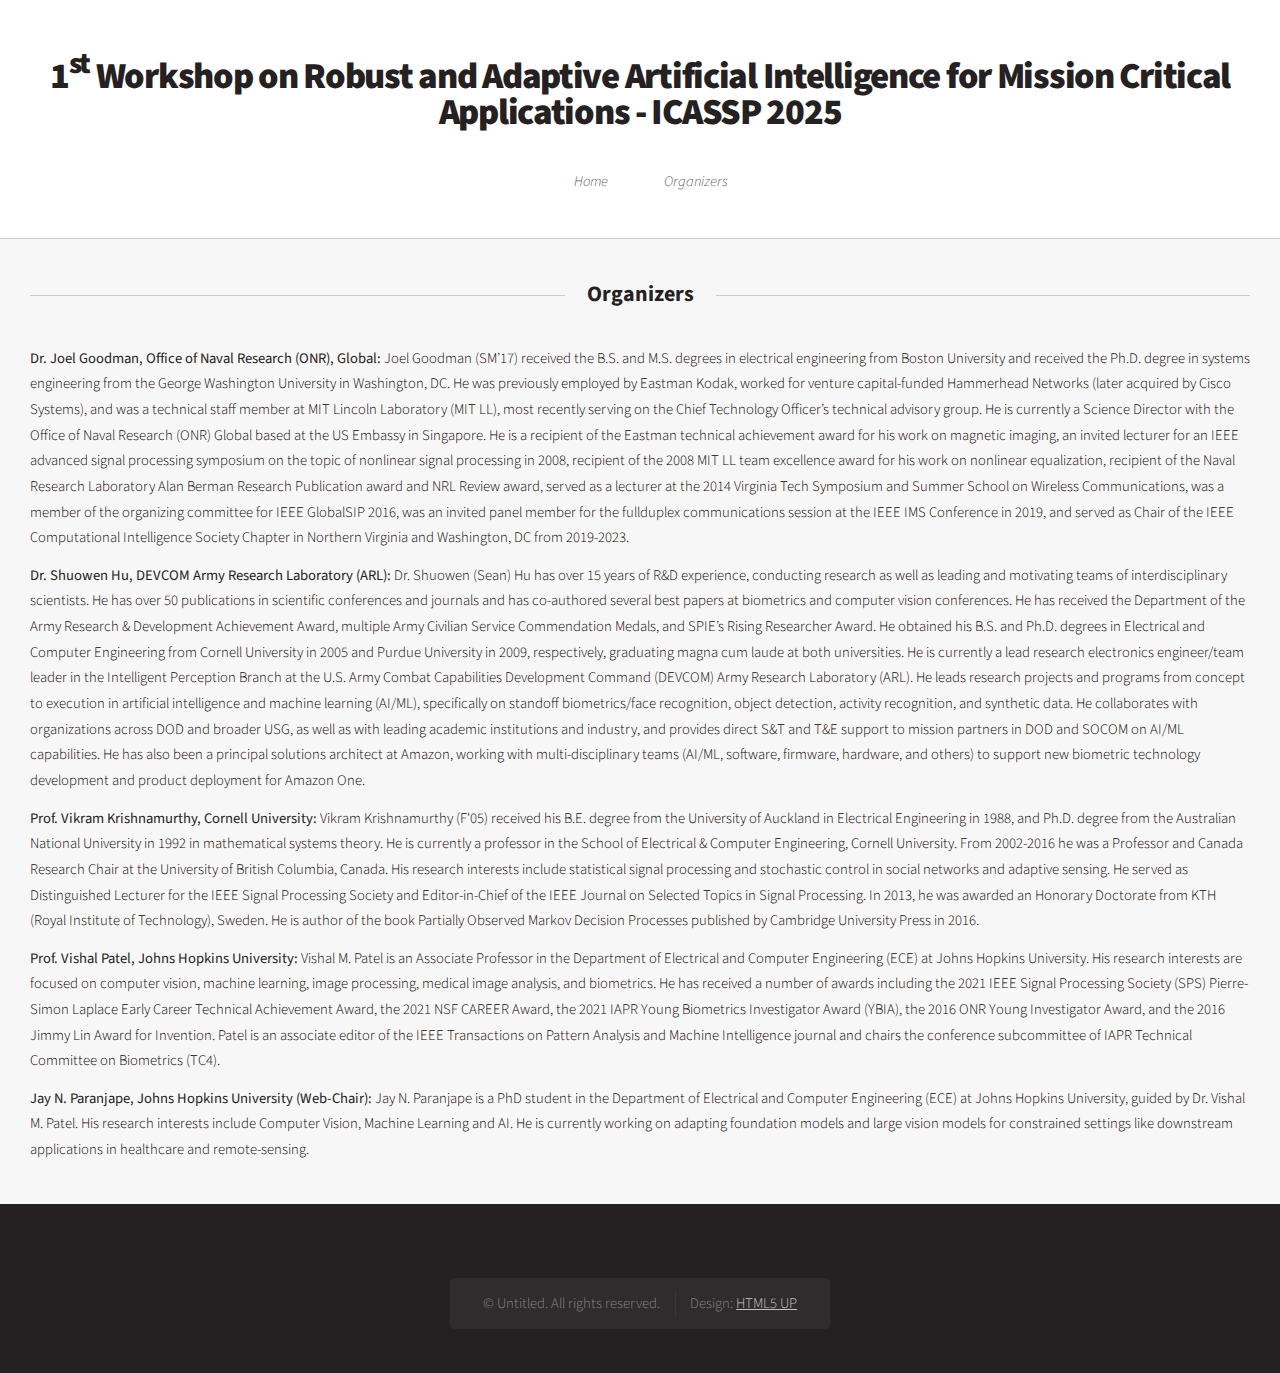
==== commit d1692f5d: "my info" ====
--- a/organizers.html
+++ b/organizers.html
@@ -101,6 +101,10 @@
                                                 Transactions on Pattern Analysis and Machine Intelligence journal and chairs the conference subcommittee
                                                 of IAPR Technical Committee on Biometrics (TC4).
                                             </p>
+                                            <p>
+                                                <b>Jay N. Paranjape, Johns Hopkins University (Web-Chair): </b> Jay N. Paranjape is a PhD student in the Department of Electrical and Computer Engineering (ECE) at Johns Hopkins University, guided by Dr. Vishal M. Patel.
+                                                His research interests include Computer Vision, Machine Learning and AI. He is currently working on adapting foundation models and large vision models for constrained settings like downstream applications in healthcare and remote-sensing.
+                                            </p>
                                         </div>
                                     </div>
                                 </section>
